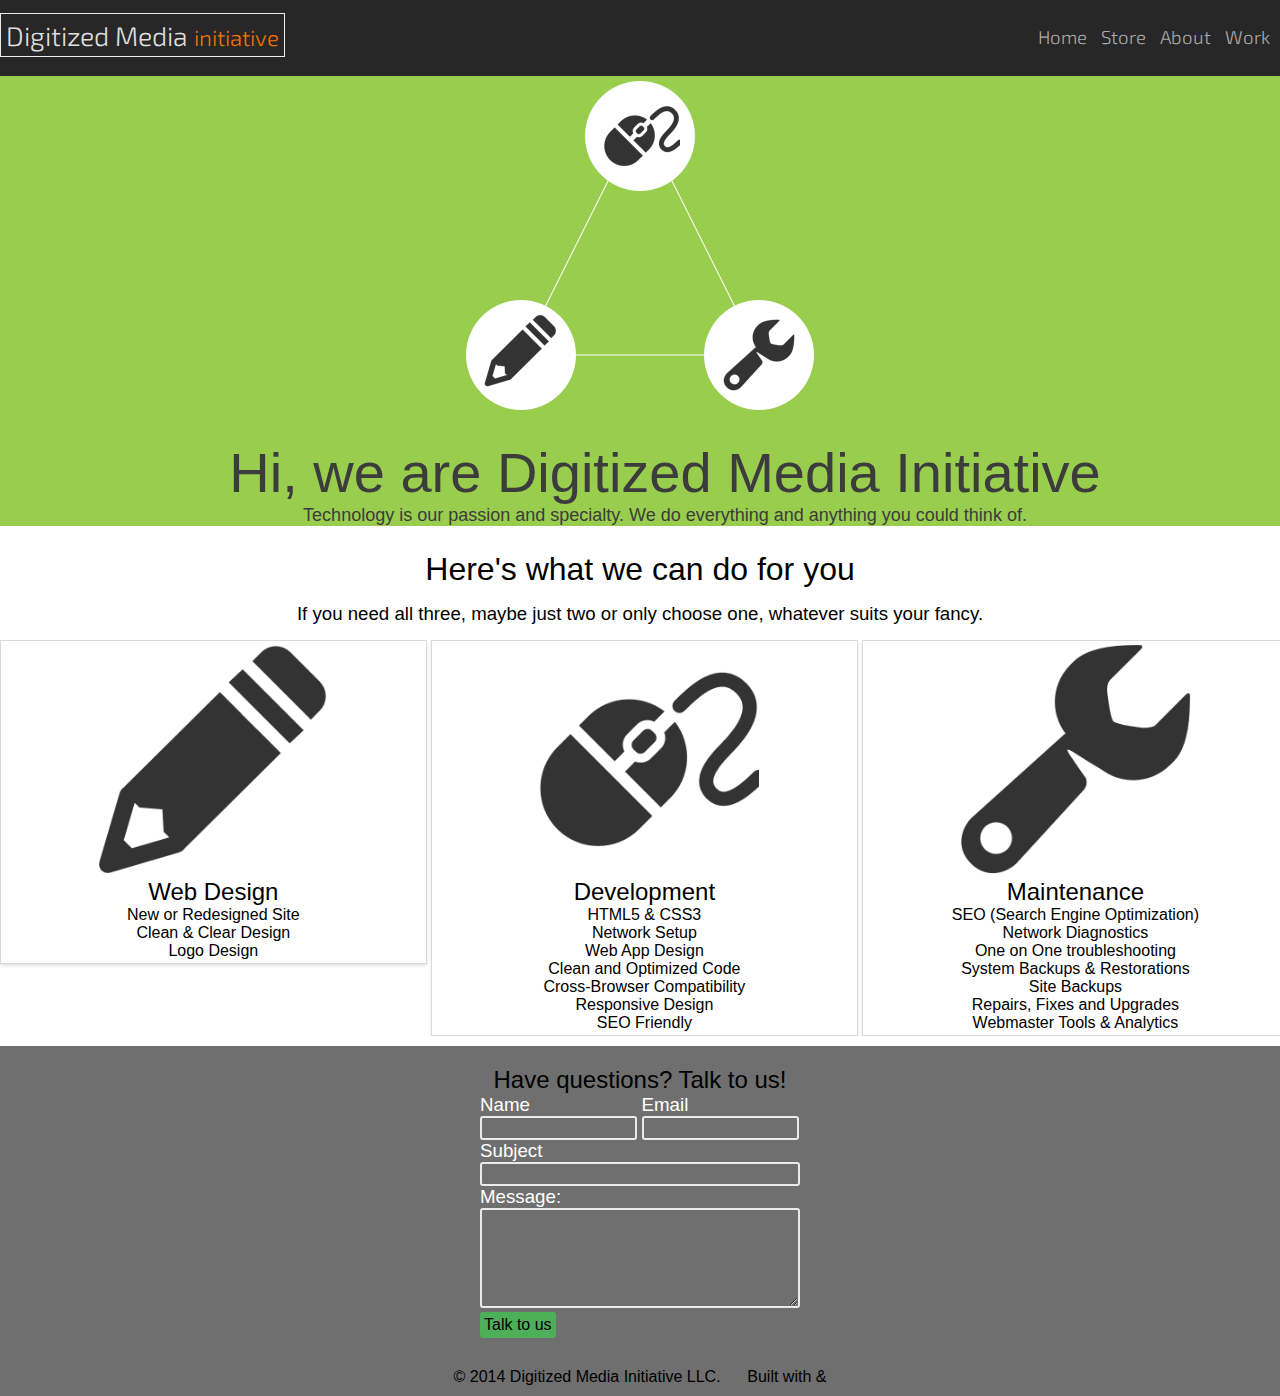
==== index.html @ a6151d43 "Uploaded website" ====
<!DOCTYPE html>
<html>
<head>
    <meta charset="UTF-8">

    <title>Digitized Media Initiative</title>

    <!--Styles-->
    <link rel="stylesheet" href="css/master.css" type="text/css">
    <link rel="stylesheet" href="css/style.css" type="text/css">
    <link rel="stylesheet" href="css/avgrund.css" type="text/css">
    <link rel="stylesheet" href="css/scroll-themes/tab.css" type="text/css">
    <link rel="stylesheet" href="http://fonts.googleapis.com/css?family=Source+Sans+Pro:300,600,700" type="text/css">
    <link href='http://fonts.googleapis.com/css?family=Duru+Sans|Exo+2:400,100,200,300' rel='stylesheet' type='text/css'>
    <!--End Styles-->

    <!--Scripts-->
    <script src="js/jquery-2.1.0.min.js" type="text/javascript"></script>
    <script src="js/jquery.scrollUp.min.js" type="text/javascript"></script>
    <script type="text/javascript">
		$(function () {
	      $.scrollUp({
	        scrollName: 'scrollUp', // Element ID
	        topDistance: '300', // Distance from top before showing element (px)
	        topSpeed: 300, // Speed back to top (ms)
	        animation: 'fade', // Fade, slide, none
	        animationInSpeed: 200, // Animation in speed (ms)
	        animationOutSpeed: 200, // Animation out speed (ms)
	        scrollText: 'Scroll to top', // Text for element
	        activeOverlay: false, // Set CSS color to display scrollUp active point, e.g '#00FFFF'
	      });
	    });
    </script>
    <!--End Scripts-->
</head>
<body id="body">
	<!--Nav-->
    <div class="nav">
        <ul>
            <li class="title">Digitized Media <small>initiative</small></li>
            <span class="wrapper links">
            <li><a href="index.html">Home</a></li>

            <li><a href="store.html">Store</a></li>

            <li><a href="about.html">About</a></li>

            <li><a href="work.html">Work</a></li>
            </span>
        </ul>
    </div>
    <div class="navclear"></div>
    <!--End Nav & Nav Clear-->

	<!--Welcome-->
    <div class="head">
        <img src="img/triangle.png" alt="Logo">
        <div class="text">
            <h1>Hi, we are Digitized Media Initiative</h1>
            <h1 class="snd">Technology is our passion and specialty. We do everything and anything you could think of.</h1>
        </div>
    </div>
    <!--End Welcome-->

	<!--List of Services-->
    <div class="txtcenter sndh">
        <h1>Here's what we can do for you</h1>
        <h2>If you need all three, maybe just two or only choose one, whatever suits your fancy.</h2>
    </div>

    <div class="wrap">
        <div class="third">
            <img src="img/pencil.png" alt="Web Design">

            <h2>Web Design</h2><a href="">New or Redesigned Site</a> <a href="">Clean & Clear Design</a> <a href="">Logo Design</a>
        </div>

        <div class="third">
            <img src="img/mouse.png" alt="Development">

            <h2>Development</h2><a href="">HTML5 & CSS3</a> <a href="">Network Setup</a> <a href="">Web App Design</a> <a href="">Clean and Optimized Code</a> <a href="">Cross-Browser Compatibility</a> <a href="">Responsive Design</a> <a href="">SEO Friendly</a>
        </div>

        <div class="third">
            <img src="img/maintenance.png" alt="Maintenance">

            <h2>Maintenance</h2><a href="">SEO (Search Engine Optimization)</a> <a href="">Network Diagnostics</a> <a href="">One on One troubleshooting</a> <a href="">System Backups & Restorations</a> <a href="">Site Backups</a> <a href="">Repairs, Fixes and Upgrades</a> <a href="">Webmaster Tools & Analytics</a>
        </div>
    </div>
    <!--End Service List-->

	<!--Contact Form-->
    <div class="talk">
        <h2 class="txtcenter">Have questions? Talk to us!</h2>

        <form>
            <div class="split">
                <h3>Name</h3><input type="text" name="email">
            </div>

            <div class="split">
                <h3>Email</h3><input type="text" name="email">
            </div>

            <h3>Subject</h3><input type="text" name="subject">

            <h3>Message:</h3>
            <textarea>
			</textarea>

			<input type="submit" value="Talk to us">
        </form>
    </div>
    <!--End Contact Form-->

	<!--Footer-->
    <div class="footer">
        &copy; 2014 Digitized Media Initiative LLC. &nbsp;&nbsp;&nbsp;&nbsp; Built with &
    </div>
    <!--End Footer-->
	<!--Google Fonts:
	font-family: 'Duru Sans', sans-serif;
	font-family: 'Exo 2', sans-serif;
	-->
</body>
</html>
---- css/master.css ----
/*******************************************************************************************/
/*! Created by Digited Media Initiative digitizedmedia.com (c) 2014, all rights reserved.  */
/*******************************************************************************************/

@font-face {
	font-family: Ubuntu Mono;
	src: url(fonts/Ubuntu_Mono/UbuntuMono-Regular.ttf);
}
@font-face {
	font-family: Ruda;
	src: url(fonts/Ruda/Ruda-Regular.ttf);
}
@font-face {
	font-family: One;
	src: url(fonts/one.TTF);
}

* {
	box-sizing:border-box;
	-moz-box-sizing:border-box;
	-webkit-box-sizing:border-box;
}

body {
	margin:0;
	font-family:sans-serif;
	font-weight:300;
}

h1,h2,h3,h4,h5,h6,p {
	padding:0;
	margin:0;
	font-weight:300;
}

a {
	color:#5996ca;
	text-decoration:none;
}

a:hover {
	color:#4d90ca;
	text-decoration:underline;
}

.navclear {
	height:76px;
	display:block;
}

.nav {
	position:fixed;
	background:#272727;
	color:#e0e0e0;
	padding:3px 0;
	cursor:default;
	width:100%;
	font-family:"Exo 2",sans-serif;
	font-weight:100;
	z-index:9999999;
}

.nav ul {
	list-style:none;
	padding:0;
}

.nav li {
	display:inline;
	font-size:14pt;
	font-weight:300;
}

.nav li+li {
	margin-left:10px;
}

.nav a {
	color:#ababab;
	text-decoration:none;
	text-align:right;
	cursor:hand;
	transition:color .5s ease-out;
}

.nav a:hover {
	color:#ffffff;
	transition:color .5s ease-in;
	-webkit-transition:color .5s ease-in;
	-ms-transition:color .5s ease-in;
	-moz-transition:color .5s ease-in;
}

.wrapper {
	display:block;
	margin:10px 0;
}

.nav .wrapper {
	float:right;
	margin-right:10px;
	margin-top:6px;
	margin-bottom:25px;
}

.nav .title {
	font-size:20pt;
	font-weight:300;
	padding:5px;
	border:solid 1px #ededed;
	cursor:default;
}

.nav small {
	color:#f67400;
}

.btn {
	background:#fff;
	border:solid 1px #4792cb;
	padding:5px;
	border-radius:5px;
	color:#000;
	text-decoration:none;
	font-weight:400;
	margin:0 3px 3px 0;
	display:inline-block;
}

.btn:hover {
	background:#4792cb;
	border:solid 1px #fff;
	transition:border 0.25s,background 0.25s,color .25s;
	-moz-transition:border 0.25s,background 0.25s,color .25s;
	-ms-transition:border 0.25s,background 0.25s,color .25s;
	-webkit-transition:border 0.5s,background 0.25s,color .25s;
	color:#fff;
	text-decoration:none;
}

.head {
	margin:0;
	background:#99cd4e;
	display:block;
	width:100%;
	font-family:"Source Sans Pro" sans-serif;
/*padding: 30px 20px;*/
}

.head .text {
	color:#3c3c3c;
	margin-top:30px;
	display: block;
	margin-left:50px;
	text-align:center;
}

.head img {
	text-align:center;
	overflow:hidden;
	margin:0 auto;
	display:block;
	padding-top:5px;
}

.head h1 {
	font-weight:300;
	font-size:350%;
}

.large {
	font-size:large;
}

.txtcenter {
	text-align:center;
}

.wrap {
	width:100%;
	display:block;
	overflow:hidden;
	white-space:nowrap;
	margin-bottom:10px;
}

.third {
	width:33.33%;
	display:inline-block;
	vertical-align:top;
	box-shadow:inset 0 0 0 1px rgba(0,0,0,0.15),0 2px 3px 0 rgba(0,0,0,0.1);
	text-align:center;
	padding:4px;
	margin:auto;
	box-sizing:border-box;
}

.third img {
	width:55%;
}

.third a {
	color:inherit;
	text-decoration:none;
	display:block;
}

.third a:hover {
	color:#708090;
	transition:color .25s linear;
}

.twentyfive {
	width: 25%;
	display: inline-block;
	vertical-align: top;
}

.seventyfive {
	width: 74%;
	display: inline-block;
	vertical-align: top;
}

.seventyfive h2 {
	vertical-align: text-bottom;
}

.sndh {
	display:block;
}

.sndh h1 {
	margin-top:25px;
	margin-bottom:15px;
}

.snd {
	font-size:large!important;
}

.sndh h2 {
	margin-bottom:15px;
	font-size:14pt;
}

.nine-nine {
	width:98%;
	margin:0 auto;
}

.talk {
	display:block;
	background:#6f6f6f;
	padding:20px 0;
	color:#fff;
}

.talk h2 {
	color:#000;
}

pre {
	white-space: pre-line;
	font-family: "Ubuntu Mono", sans-serif;
	box-shadow: inset 0 0 2px #e7e7e7;
	padding: 4px;
}

.talk form {
	width:25%;
	margin:0 auto;
	font-weight:300;
}

.talk input[type="text"] {
	border-radius:3px;
	background:transparent;
	border:solid 2px #eaeaea;
	font-size:12pt;
	width:100%;
}

.talk input[type="submit"] {
	border-radius:3px;
	background:#4db059;
	box-shadow:none;
	border:none;
	font-size:12pt;
	padding:4px;
}

.talk input[type="text"]:active {
	border:solid 1px #86b9f6;
	box-shadow:none;
	outline:none;
}

.talk input {
	outline:none;
}

.talk .split {
	width:49.1%;
	display:inline-block;
	vertical-align:top;
}

.talk textarea {
	width:150px;
	height:100px;
	width:100%;
	outline:none;
	background:transparent;
	border:solid 2px #eaeaea;
	border-radius:3px;
}

.footer {
	display:block;
	text-align:center;
	width:100%;
	background:#6f6f6f;
	padding:10px 0;
}

.font-ruda {
	font-family: "Ruda", sans-serif;

}

.font-one {
	font-family: "One", sans-serif;
}

@media (max-width: 880px) {
	.talk input {
		width:50%;
	}

	.talk .split {
		width:30%;
	}

	.talk .split input {
		width:100%;
	}

	.talk form {
		width:60%;
	}

	.third {
		width:32.995%;
	}
}

@media (max-width: 693px) {
	. img {
		display:none;
	}

	. .text {
		width:99%;
		margin:auto;
		text-align:center;
	}

	.third {
		display:block;
		width:auto;
		margin-bottom:20px!important;
	}
}

@media (max-width: 535px) {
	.nav .links {
		float:right;
		display:inline-block;
	}
}

@media (max-width: 534px) {
	.nav .links {
		display:block;
		clear:both;
		float:none;
		padding-top:5px;
		text-align:center;
	}

	.nav .title {
		display:block;
		margin:0 auto;
	}

	.nav .wrapper {
		margin-bottom:10px;
	}

	.navclear {
		height:109px;
		margin-bottom:5px;
	}
}
---- css/style.css ----
@font-face {
	font-family: 'icons';
	src:url('../fonts/icons.eot?yyptaq');
	src:url('../fonts/icons.eot?#iefixyyptaq') format('embedded-opentype'),
		url('../fonts/icons.woff?yyptaq') format('woff'),
		url('../fonts/icons.ttf?yyptaq') format('truetype'),
		url('../fonts/icons.svg?yyptaq#icons') format('svg');
	font-weight: normal;
	font-style: normal;
}

[class^="icon-"], [class*=" icon-"] {
	font-family: 'icons';
	speak: none;
	font-style: normal;
	font-weight: normal;
	font-variant: normal;
	text-transform: none;
	line-height: 1;

	/* Better Font Rendering =========== */
	-webkit-font-smoothing: antialiased;
	-moz-osx-font-smoothing: grayscale;
}

.icon-mouse:before {
	content: "\e600";
}
.icon-cart:before {
	content: "\e601";
}
.icon-cart2:before {
	content: "\e602";
}
.icon-credit:before {
	content: "\e603";
}
.icon-coin:before {
	content: "\e604";
}
.icon-cart3:before {
	content: "\e605";
}
.icon-barcode:before {
	content: "\e606";
}
.icon-qrcode:before {
	content: "\e607";
}
.icon-screen:before {
	content: "\e608";
}
.icon-laptop:before {
	content: "\e609";
}
.icon-tablet:before {
	content: "\e60a";
}
.icon-mobile:before {
	content: "\e60b";
}
.icon-mobile2:before {
	content: "\e60c";
}
.icon-tv:before {
	content: "\e60d";
}
.icon-cabinet:before {
	content: "\e60e";
}
.icon-drawer:before {
	content: "\e60f";
}
.icon-drawer2:before {
	content: "\e610";
}
.icon-drawer3:before {
	content: "\e611";
}
.icon-bubbles:before {
	content: "\e612";
}
.icon-user:before {
	content: "\e613";
}
.icon-user2:before {
	content: "\e614";
}
.icon-unlocked:before {
	content: "\e615";
}
.icon-lock:before {
	content: "\e616";
}
.icon-wrench:before {
	content: "\e617";
}
.icon-settings:before {
	content: "\e618";
}
.icon-cog:before {
	content: "\e619";
}
.icon-stats:before {
	content: "\e61a";
}
.icon-pie:before {
	content: "\e61b";
}
.icon-wand:before {
	content: "\e61c";
}
.icon-hammer:before {
	content: "\e61d";
}
.icon-cog2:before {
	content: "\e61e";
}
.icon-lab:before {
	content: "\e61f";
}
.icon-fire:before {
	content: "\e620";
}
.icon-meter:before {
	content: "\e621";
}
.icon-rocket:before {
	content: "\e622";
}
.icon-numbered-list:before {
	content: "\e623";
}
.icon-cloud:before {
	content: "\e624";
}
.icon-cloud-download:before {
	content: "\e625";
}
.icon-cloud-upload:before {
	content: "\e626";
}
.icon-download:before {
	content: "\e627";
}
.icon-upload:before {
	content: "\e628";
}
.icon-download2:before {
	content: "\e629";
}
.icon-upload2:before {
	content: "\e62a";
}
.icon-globe:before {
	content: "\e62b";
}
.icon-flag:before {
	content: "\e62c";
}
.icon-attachment:before {
	content: "\e62d";
}
.icon-happy:before {
	content: "\e62e";
}
.icon-smiley:before {
	content: "\e62f";
}
.icon-neutral:before {
	content: "\e630";
}
.icon-sad:before {
	content: "\e631";
}
.icon-wondering:before {
	content: "\e632";
}
.icon-angry:before {
	content: "\e633";
}
.icon-checkmark:before {
	content: "\e634";
}
.icon-minus:before {
	content: "\e635";
}
.icon-google-plus:before {
	content: "\e636";
}
.icon-facebook:before {
	content: "\e637";
}
.icon-twitter:before {
	content: "\e638";
}
.icon-feed:before {
	content: "\e639";
}
.icon-youtube:before {
	content: "\e63a";
}
.icon-vimeo:before {
	content: "\e63b";
}
.icon-steam:before {
	content: "\e63c";
}
.icon-github:before {
	content: "\e63d";
}
.icon-github2:before {
	content: "\e63e";
}
.icon-tumblr:before {
	content: "\e63f";
}
.icon-apple:before {
	content: "\e640";
}
.icon-windows8:before {
	content: "\e641";
}
.icon-windows:before {
	content: "\e642";
}
.icon-android:before {
	content: "\e643";
}
.icon-skype:before {
	content: "\e644";
}
.icon-reddit:before {
	content: "\e645";
}
.icon-linkedin:before {
	content: "\e646";
}
.icon-paypal:before {
	content: "\e647";
}
.icon-css3:before {
	content: "\e648";
}
.icon-chrome:before {
	content: "\e649";
}
.icon-firefox:before {
	content: "\e64a";
}
.icon-IE:before {
	content: "\e64b";
}
.icon-safari:before {
	content: "\e64c";
}
.icon-opera:before {
	content: "\e64d";
}
.icon-file-xml:before {
	content: "\e64e";
}
.icon-file-css:before {
	content: "\e64f";
}
.icon-html5:before {
	content: "\e650";
}
---- css/scroll-themes/tab.css ----
/* Tab style */
#scrollUp {
	bottom: 0px;
	right: 30px;
	width: 70px;
	height: 70px;
	margin-bottom: -10px;
	padding: 10px 5px;
	font-family: "Duru Sans" sans-serif;
	font-size: 14px;
	line-height: 20px;
	text-align: center;
	text-decoration: none;
	color: #9f9f9f;
	background-color: #E6E6E6;
	-webkit-transition: margin-bottom .25s linear;
	-moz-transition: margin-bottom .25s linear;
	transition: margin-bottom 150ms linear;
}
#scrollUp:hover {
	margin-bottom: 0px;
	color: #000;
}
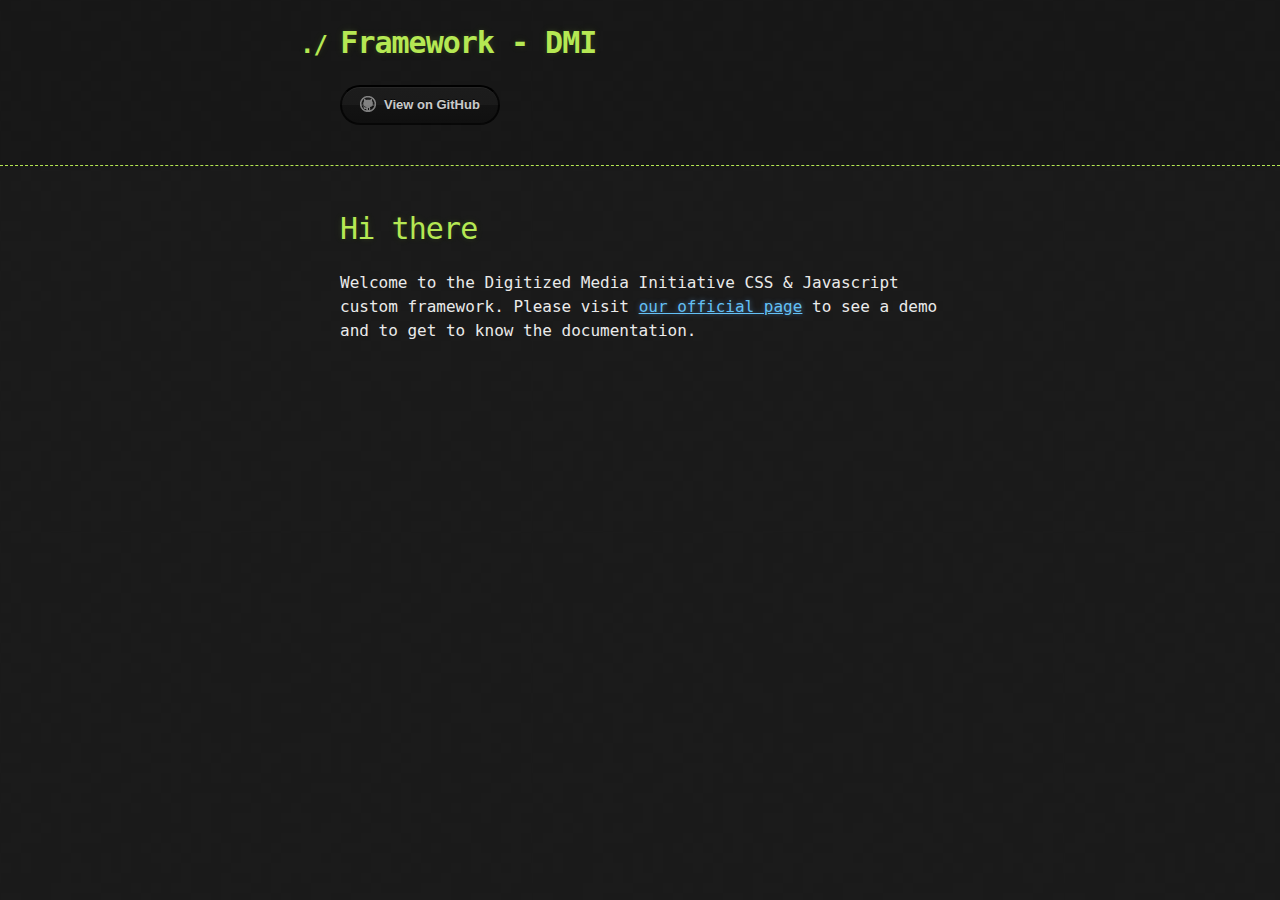
==== commit 1c3e53d1: "Replace master branch with page content via GitHub" ====
--- a/index.html
+++ b/index.html
@@ -1,126 +1,38 @@
 <!DOCTYPE html>
 <html>
-<head>
-    <meta charset="UTF-8">
+  <head>
+    <meta charset='utf-8'>
+    <meta http-equiv="X-UA-Compatible" content="chrome=1">
 
-    <title>Digitized Media Initiative</title>
+    <link rel="stylesheet" type="text/css" href="stylesheets/stylesheet.css" media="screen" />
+    <link rel="stylesheet" type="text/css" href="stylesheets/pygment_trac.css" media="screen" />
+    <link rel="stylesheet" type="text/css" href="stylesheets/print.css" media="print" />
 
-    <!--Styles-->
-    <link rel="stylesheet" href="css/master.css" type="text/css">
-    <link rel="stylesheet" href="css/style.css" type="text/css">
-    <link rel="stylesheet" href="css/avgrund.css" type="text/css">
-    <link rel="stylesheet" href="css/scroll-themes/tab.css" type="text/css">
-    <link rel="stylesheet" href="http://fonts.googleapis.com/css?family=Source+Sans+Pro:300,600,700" type="text/css">
-    <link href='http://fonts.googleapis.com/css?family=Duru+Sans|Exo+2:400,100,200,300' rel='stylesheet' type='text/css'>
-    <!--End Styles-->
+    <title>Framework - DMI by DigitizedMediaInit</title>
+  </head>
 
-    <!--Scripts-->
-    <script src="js/jquery-2.1.0.min.js" type="text/javascript"></script>
-    <script src="js/jquery.scrollUp.min.js" type="text/javascript"></script>
-    <script type="text/javascript">
-		$(function () {
-	      $.scrollUp({
-	        scrollName: 'scrollUp', // Element ID
-	        topDistance: '300', // Distance from top before showing element (px)
-	        topSpeed: 300, // Speed back to top (ms)
-	        animation: 'fade', // Fade, slide, none
-	        animationInSpeed: 200, // Animation in speed (ms)
-	        animationOutSpeed: 200, // Animation out speed (ms)
-	        scrollText: 'Scroll to top', // Text for element
-	        activeOverlay: false, // Set CSS color to display scrollUp active point, e.g '#00FFFF'
-	      });
-	    });
-    </script>
-    <!--End Scripts-->
-</head>
-<body id="body">
-	<!--Nav-->
-    <div class="nav">
-        <ul>
-            <li class="title">Digitized Media <small>initiative</small></li>
-            <span class="wrapper links">
-            <li><a href="index.html">Home</a></li>
+  <body>
 
-            <li><a href="store.html">Store</a></li>
+    <header>
+      <div class="container">
+        <h1>Framework - DMI</h1>
+        <h2></h2>
 
-            <li><a href="about.html">About</a></li>
+        <section id="downloads">
+          <a href="https://github.com/DigitizedMediaInit" class="btn btn-github"><span class="icon"></span>View on GitHub</a>
+        </section>
+      </div>
+    </header>
 
-            <li><a href="work.html">Work</a></li>
-            </span>
-        </ul>
-    </div>
-    <div class="navclear"></div>
-    <!--End Nav & Nav Clear-->
+    <div class="container">
+      <section id="main_content">
+        <h1>
+<a name="hi-there" class="anchor" href="#hi-there"><span class="octicon octicon-link"></span></a>Hi there</h1>
 
-	<!--Welcome-->
-    <div class="head">
-        <img src="img/triangle.png" alt="Logo">
-        <div class="text">
-            <h1>Hi, we are Digitized Media Initiative</h1>
-            <h1 class="snd">Technology is our passion and specialty. We do everything and anything you could think of.</h1>
-        </div>
-    </div>
-    <!--End Welcome-->
-
-	<!--List of Services-->
-    <div class="txtcenter sndh">
-        <h1>Here's what we can do for you</h1>
-        <h2>If you need all three, maybe just two or only choose one, whatever suits your fancy.</h2>
+<p>Welcome to the Digitized Media Initiative CSS &amp; Javascript custom framework. Please visit <a href="http://www.digitizedmediainitiative.com/files/framework/">our official page</a> to see a demo and to get to know the documentation.</p>
+      </section>
     </div>
 
-    <div class="wrap">
-        <div class="third">
-            <img src="img/pencil.png" alt="Web Design">
-
-            <h2>Web Design</h2><a href="">New or Redesigned Site</a> <a href="">Clean & Clear Design</a> <a href="">Logo Design</a>
-        </div>
-
-        <div class="third">
-            <img src="img/mouse.png" alt="Development">
-
-            <h2>Development</h2><a href="">HTML5 & CSS3</a> <a href="">Network Setup</a> <a href="">Web App Design</a> <a href="">Clean and Optimized Code</a> <a href="">Cross-Browser Compatibility</a> <a href="">Responsive Design</a> <a href="">SEO Friendly</a>
-        </div>
-
-        <div class="third">
-            <img src="img/maintenance.png" alt="Maintenance">
-
-            <h2>Maintenance</h2><a href="">SEO (Search Engine Optimization)</a> <a href="">Network Diagnostics</a> <a href="">One on One troubleshooting</a> <a href="">System Backups & Restorations</a> <a href="">Site Backups</a> <a href="">Repairs, Fixes and Upgrades</a> <a href="">Webmaster Tools & Analytics</a>
-        </div>
-    </div>
-    <!--End Service List-->
-
-	<!--Contact Form-->
-    <div class="talk">
-        <h2 class="txtcenter">Have questions? Talk to us!</h2>
-
-        <form>
-            <div class="split">
-                <h3>Name</h3><input type="text" name="email">
-            </div>
-
-            <div class="split">
-                <h3>Email</h3><input type="text" name="email">
-            </div>
-
-            <h3>Subject</h3><input type="text" name="subject">
-
-            <h3>Message:</h3>
-            <textarea>
-			</textarea>
-
-			<input type="submit" value="Talk to us">
-        </form>
-    </div>
-    <!--End Contact Form-->
-
-	<!--Footer-->
-    <div class="footer">
-        &copy; 2014 Digitized Media Initiative LLC. &nbsp;&nbsp;&nbsp;&nbsp; Built with &
-    </div>
-    <!--End Footer-->
-	<!--Google Fonts:
-	font-family: 'Duru Sans', sans-serif;
-	font-family: 'Exo 2', sans-serif;
-	-->
-</body>
-</html>
+    
+  </body>
+</html>--- a/stylesheets/stylesheet.css
+++ b/stylesheets/stylesheet.css
@@ -0,0 +1,247 @@
+body {
+  margin: 0;
+  padding: 0;
+  background: #151515 url("../images/bkg.png") 0 0;
+  color: #eaeaea;
+  font: 16px;
+  line-height: 1.5;
+  font-family: Monaco, "Bitstream Vera Sans Mono", "Lucida Console", Terminal, monospace;
+}
+
+/* General & 'Reset' Stuff */
+
+.container {
+  width: 90%;
+  max-width: 600px;
+  margin: 0 auto;
+}
+
+section {
+  display: block;
+  margin: 0 0 20px 0;
+}
+
+h1, h2, h3, h4, h5, h6 {
+  margin: 0 0 20px;
+}
+
+li {
+  line-height: 1.4 ;
+}
+
+/* Header, <header>
+   header   - container
+   h1       - project name
+   h2       - project description
+*/
+
+header {
+  background: rgba(0, 0, 0, 0.1);
+  width: 100%;
+  border-bottom: 1px dashed #b5e853;
+  padding: 20px 0;
+  margin: 0 0 40px 0;
+}
+
+header h1 {
+  font-size: 30px;
+  line-height: 1.5;
+  margin: 0 0 0 -40px;
+  font-weight: bold;
+  font-family: Monaco, "Bitstream Vera Sans Mono", "Lucida Console", Terminal, monospace;
+  color: #b5e853;
+  text-shadow: 0 1px 1px rgba(0, 0, 0, 0.1),
+               0 0 5px rgba(181, 232, 83, 0.1),
+               0 0 10px rgba(181, 232, 83, 0.1);
+  letter-spacing: -1px;
+  -webkit-font-smoothing: antialiased;
+}
+
+header h1:before {
+  content: "./ ";
+  font-size: 24px;
+}
+
+header h2 {
+  font-size: 18px;
+  font-weight: 300;
+  color: #666;
+}
+
+#downloads .btn {
+  display: inline-block;
+  text-align: center;
+  margin: 0;
+}
+
+/* Main Content
+*/
+
+#main_content {
+  width: 100%;
+  -webkit-font-smoothing: antialiased;
+}
+section img {
+  max-width: 100%
+}
+
+h1, h2, h3, h4, h5, h6 {
+  font-weight: normal;
+  font-family: Monaco, "Bitstream Vera Sans Mono", "Lucida Console", Terminal, monospace;
+  color: #b5e853;
+  letter-spacing: -0.03em;
+  text-shadow: 0 1px 1px rgba(0, 0, 0, 0.1),
+               0 0 5px rgba(181, 232, 83, 0.1),
+               0 0 10px rgba(181, 232, 83, 0.1);
+}
+
+#main_content h1 {
+  font-size: 30px;
+}
+
+#main_content h2 {
+  font-size: 24px;
+}
+
+#main_content h3 {
+  font-size: 18px;
+}
+
+#main_content h4 {
+  font-size: 14px;
+}
+
+#main_content h5 {
+  font-size: 12px;
+  text-transform: uppercase;
+  margin: 0 0 5px 0;
+}
+
+#main_content h6 {
+  font-size: 12px;
+  text-transform: uppercase;
+  color: #999;
+  margin: 0 0 5px 0;
+}
+
+dt {
+  font-style: italic;
+  font-weight: bold;
+}
+
+ul li {
+  list-style: none;
+}
+
+ul li:before {
+  content: ">>";
+  font-family: Monaco, "Bitstream Vera Sans Mono", "Lucida Console", Terminal, monospace;
+  font-size: 13px;
+  color: #b5e853;
+  margin-left: -37px;
+  margin-right: 21px;
+  line-height: 16px;
+}
+
+blockquote {
+  color: #aaa;
+  padding-left: 10px;
+  border-left: 1px dotted #666;
+}
+
+pre {
+  background: rgba(0, 0, 0, 0.9);
+  border: 1px solid rgba(255, 255, 255, 0.15);
+  padding: 10px;
+  font-size: 14px;
+  color: #b5e853;
+  border-radius: 2px;
+  -moz-border-radius: 2px;
+  -webkit-border-radius: 2px;
+  text-wrap: normal;
+  overflow: auto;
+  overflow-y: hidden;
+}
+
+table {
+  width: 100%;
+  margin: 0 0 20px 0;
+}
+
+th {
+  text-align: left;
+  border-bottom: 1px dashed #b5e853;
+  padding: 5px 10px;
+}
+
+td {
+  padding: 5px 10px;
+}
+
+hr {
+  height: 0;
+  border: 0;
+  border-bottom: 1px dashed #b5e853;
+  color: #b5e853;
+}
+
+/* Buttons
+*/
+
+.btn {
+  display: inline-block;
+  background: -webkit-linear-gradient(top, rgba(40, 40, 40, 0.3), rgba(35, 35, 35, 0.3) 50%, rgba(10, 10, 10, 0.3) 50%, rgba(0, 0, 0, 0.3));
+  padding: 8px 18px;
+  border-radius: 50px;
+  border: 2px solid rgba(0, 0, 0, 0.7);
+  border-bottom: 2px solid rgba(0, 0, 0, 0.7);
+  border-top: 2px solid rgba(0, 0, 0, 1);
+  color: rgba(255, 255, 255, 0.8);
+  font-family: Helvetica, Arial, sans-serif;
+  font-weight: bold;
+  font-size: 13px;
+  text-decoration: none;
+  text-shadow: 0 -1px 0 rgba(0, 0, 0, 0.75);
+  box-shadow: inset 0 1px 0 rgba(255, 255, 255, 0.05);
+}
+
+.btn:hover {
+  background: -webkit-linear-gradient(top, rgba(40, 40, 40, 0.6), rgba(35, 35, 35, 0.6) 50%, rgba(10, 10, 10, 0.8) 50%, rgba(0, 0, 0, 0.8));
+}
+
+.btn .icon {
+  display: inline-block;
+  width: 16px;
+  height: 16px;
+  margin: 1px 8px 0 0;
+  float: left;
+}
+
+.btn-github .icon {
+  opacity: 0.6;
+  background: url("../images/blacktocat.png") 0 0 no-repeat;
+}
+
+/* Links
+   a, a:hover, a:visited
+*/
+
+a {
+  color: #63c0f5;
+  text-shadow: 0 0 5px rgba(104, 182, 255, 0.5);
+}
+
+/* Clearfix */
+
+.cf:before, .cf:after {
+  content:"";
+  display:table;
+}
+
+.cf:after {
+  clear:both;
+}
+
+.cf {
+  zoom:1;
+}--- a/stylesheets/pygment_trac.css
+++ b/stylesheets/pygment_trac.css
@@ -0,0 +1,68 @@
+.highlight .c { color: #999988; font-style: italic } /* Comment */
+.highlight .err { color: #a61717; background-color: #e3d2d2 } /* Error */
+.highlight .k { font-weight: bold } /* Keyword */
+.highlight .o { font-weight: bold } /* Operator */
+.highlight .cm { color: #999988; font-style: italic } /* Comment.Multiline */
+.highlight .cp { color: #999999; font-weight: bold } /* Comment.Preproc */
+.highlight .c1 { color: #999988; font-style: italic } /* Comment.Single */
+.highlight .cs { color: #999999; font-weight: bold; font-style: italic } /* Comment.Special */
+.highlight .gd { color: #000000; background-color: #ffdddd } /* Generic.Deleted */
+.highlight .gd .x { color: #000000; background-color: #ffaaaa } /* Generic.Deleted.Specific */
+.highlight .ge { font-style: italic } /* Generic.Emph */
+.highlight .gr { color: #aa0000 } /* Generic.Error */
+.highlight .gh { color: #999999 } /* Generic.Heading */
+.highlight .gi { color: #000000; background-color: #ddffdd } /* Generic.Inserted */
+.highlight .gi .x { color: #000000; background-color: #aaffaa } /* Generic.Inserted.Specific */
+.highlight .go { color: #888888 } /* Generic.Output */
+.highlight .gp { color: #555555 } /* Generic.Prompt */
+.highlight .gs { font-weight: bold } /* Generic.Strong */
+.highlight .gu { color: #800080; font-weight: bold; } /* Generic.Subheading */
+.highlight .gt { color: #aa0000 } /* Generic.Traceback */
+.highlight .kc { font-weight: bold } /* Keyword.Constant */
+.highlight .kd { font-weight: bold } /* Keyword.Declaration */
+.highlight .kn { font-weight: bold } /* Keyword.Namespace */
+.highlight .kp { font-weight: bold } /* Keyword.Pseudo */
+.highlight .kr { font-weight: bold } /* Keyword.Reserved */
+.highlight .kt { color: #445588; font-weight: bold } /* Keyword.Type */
+.highlight .m { color: #009999 } /* Literal.Number */
+.highlight .s { color: #d14 } /* Literal.String */
+.highlight .na { color: #008080 } /* Name.Attribute */
+.highlight .nb { color: #0086B3 } /* Name.Builtin */
+.highlight .nc { color: #445588; font-weight: bold } /* Name.Class */
+.highlight .no { color: #008080 } /* Name.Constant */
+.highlight .ni { color: #800080 } /* Name.Entity */
+.highlight .ne { color: #990000; font-weight: bold } /* Name.Exception */
+.highlight .nf { color: #990000; font-weight: bold } /* Name.Function */
+.highlight .nn { color: #555555 } /* Name.Namespace */
+.highlight .nt { color: #CBDFFF } /* Name.Tag */
+.highlight .nv { color: #008080 } /* Name.Variable */
+.highlight .ow { font-weight: bold } /* Operator.Word */
+.highlight .w { color: #bbbbbb } /* Text.Whitespace */
+.highlight .mf { color: #009999 } /* Literal.Number.Float */
+.highlight .mh { color: #009999 } /* Literal.Number.Hex */
+.highlight .mi { color: #009999 } /* Literal.Number.Integer */
+.highlight .mo { color: #009999 } /* Literal.Number.Oct */
+.highlight .sb { color: #d14 } /* Literal.String.Backtick */
+.highlight .sc { color: #d14 } /* Literal.String.Char */
+.highlight .sd { color: #d14 } /* Literal.String.Doc */
+.highlight .s2 { color: #d14 } /* Literal.String.Double */
+.highlight .se { color: #d14 } /* Literal.String.Escape */
+.highlight .sh { color: #d14 } /* Literal.String.Heredoc */
+.highlight .si { color: #d14 } /* Literal.String.Interpol */
+.highlight .sx { color: #d14 } /* Literal.String.Other */
+.highlight .sr { color: #009926 } /* Literal.String.Regex */
+.highlight .s1 { color: #d14 } /* Literal.String.Single */
+.highlight .ss { color: #990073 } /* Literal.String.Symbol */
+.highlight .bp { color: #999999 } /* Name.Builtin.Pseudo */
+.highlight .vc { color: #008080 } /* Name.Variable.Class */
+.highlight .vg { color: #008080 } /* Name.Variable.Global */
+.highlight .vi { color: #008080 } /* Name.Variable.Instance */
+.highlight .il { color: #009999 } /* Literal.Number.Integer.Long */
+
+.type-csharp .highlight .k { color: #0000FF }
+.type-csharp .highlight .kt { color: #0000FF }
+.type-csharp .highlight .nf { color: #000000; font-weight: normal }
+.type-csharp .highlight .nc { color: #2B91AF }
+.type-csharp .highlight .nn { color: #000000 }
+.type-csharp .highlight .s { color: #A31515 }
+.type-csharp .highlight .sc { color: #A31515 }
